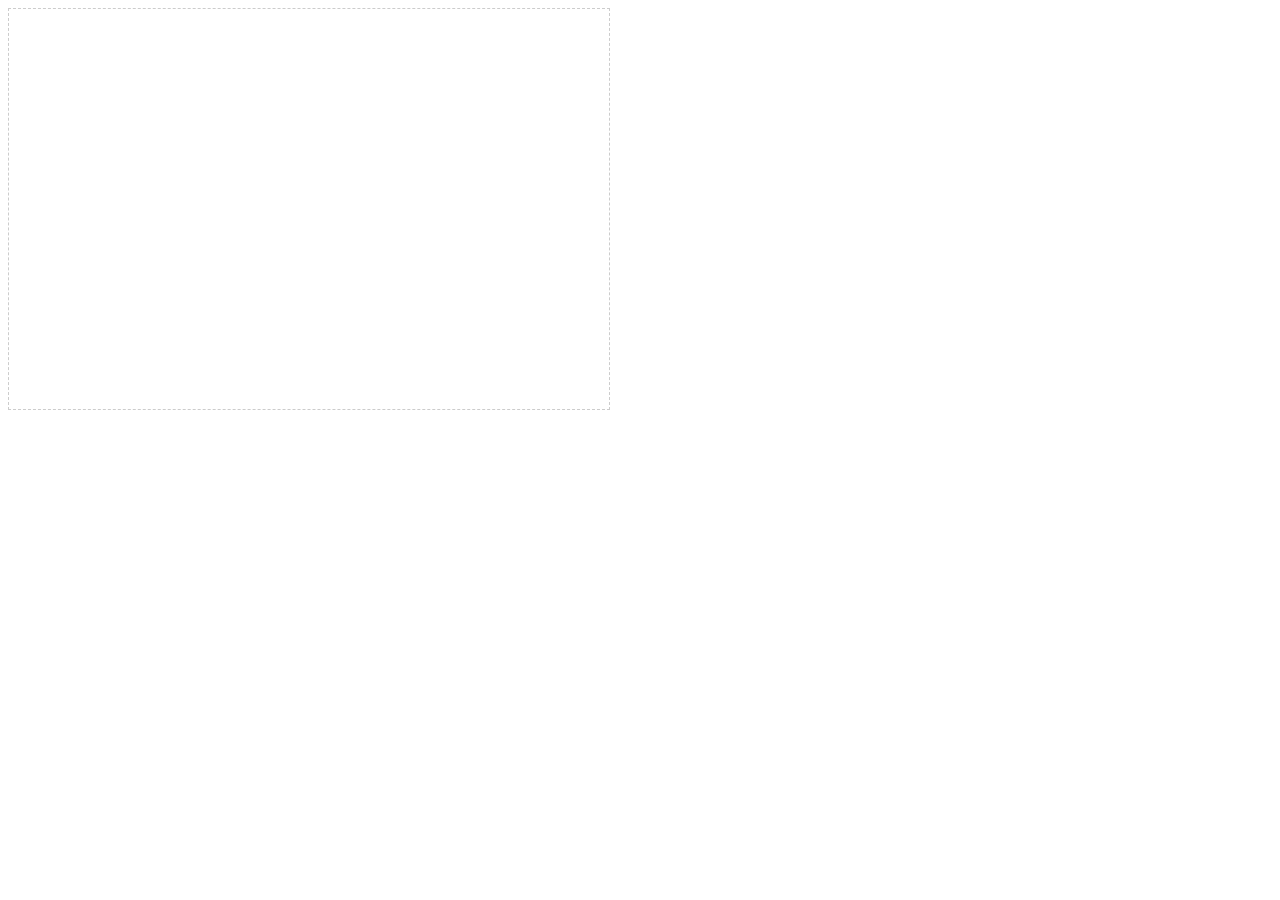
==== templates/show.html @ a34c1577 "v0.1 raw model using GPT [2024.9.14]" ====
<!DOCTYPE html>
<html lang="en">
<head>
    <meta charset="UTF-8">
    <meta name="viewport" content="width=device-width, initial-scale=1.0">
    <title>CPU and Memory Usage</title>
    <script src="/static/js/chart.js"></script>
    <style>
        canvas{border:1px dashed #ccc;}
    </style>
</head>
<body>
    <canvas id="usageChart" width="600" height="400"></canvas>
    
    <script>
        async function fetchUsageData() {
            var host_ip="{{host_ip}}";
            var url='/api/usage_data';
            if("" != host_ip){
                url += "?ip="+host_ip
            }
            
            const response = await fetch(url);
            const data = await response.json();
            // 数据格式转换
            var object={
                timestamp:[],
                cpu_usage:[], 
                memory_usage:[],
                
                host_ip:[], 
                hostname:[]
            };
            for(var i=0; i<data.length; i++){
                object["timestamp"].push(data[i].timestamp)
                object["cpu_usage"].push(data[i].cpu_usage)
                object["memory_usage"].push(data[i].memory_usage)
                object["host_ip"].push(data[i].host_ip)
                object["hostname"].push(data[i].hostname)
            }
                        
            return object;
        }

        function createChart(data) {
            const ctx = document.getElementById('usageChart').getContext('2d');
            const chart = new Chart(ctx, {
                type: 'line',
                //绘图区
                data: {
                    labels: data.timestamp,
                    datasets: [
                        {
                            label: 'CPU Usage (%)',
                            data: data.cpu_usage,
                            borderColor: 'rgba(255, 99, 132, 1)',
                            borderWidth: 2,
                            fill: false
                        },
                        {
                            label: 'Memory Usage (%)',
                            data: data.memory_usage,
                            borderColor: 'rgba(54, 162, 235, 1)',
                            borderWidth: 2,
                            fill: false
                        }
                    ]
                },
                
                options: {
                    responsive: true,
                    // 坐标轴
                    scales: {
                        x: {
                            title: {
                                display: true,
                                text: 'Time',
                            }
                        },
                        y: {
                            title: {
                                display: true,
                                text: 'Usage (%)'
                            },
                            beginAtZero: true,
                            min:0,
                            max:100
                        }
                    },

                    // 图标题
                    plugins: {
                        title: {
                            display: true,
                            text: data.hostname[0], // 主标题
                            font: {
                                size: 20 // 主标题字体大小
                            }
                        },
                        subtitle: {
                            display: true,
                            text: data.host_ip[0], // 子标题
                            font: {
                                color: 'rgba(54, 162, 235, 1)',
                                size: 16 // 子标题字体大小
                            }
                        },

                        legend: {
                            //strokeStyle: 'rgba(54, 162, 235, 100)',
                            display: true // 显示图例
                        }
                    },

                }
            });
        }

        fetchUsageData().then(createChart);
    </script>
</body>
</html>
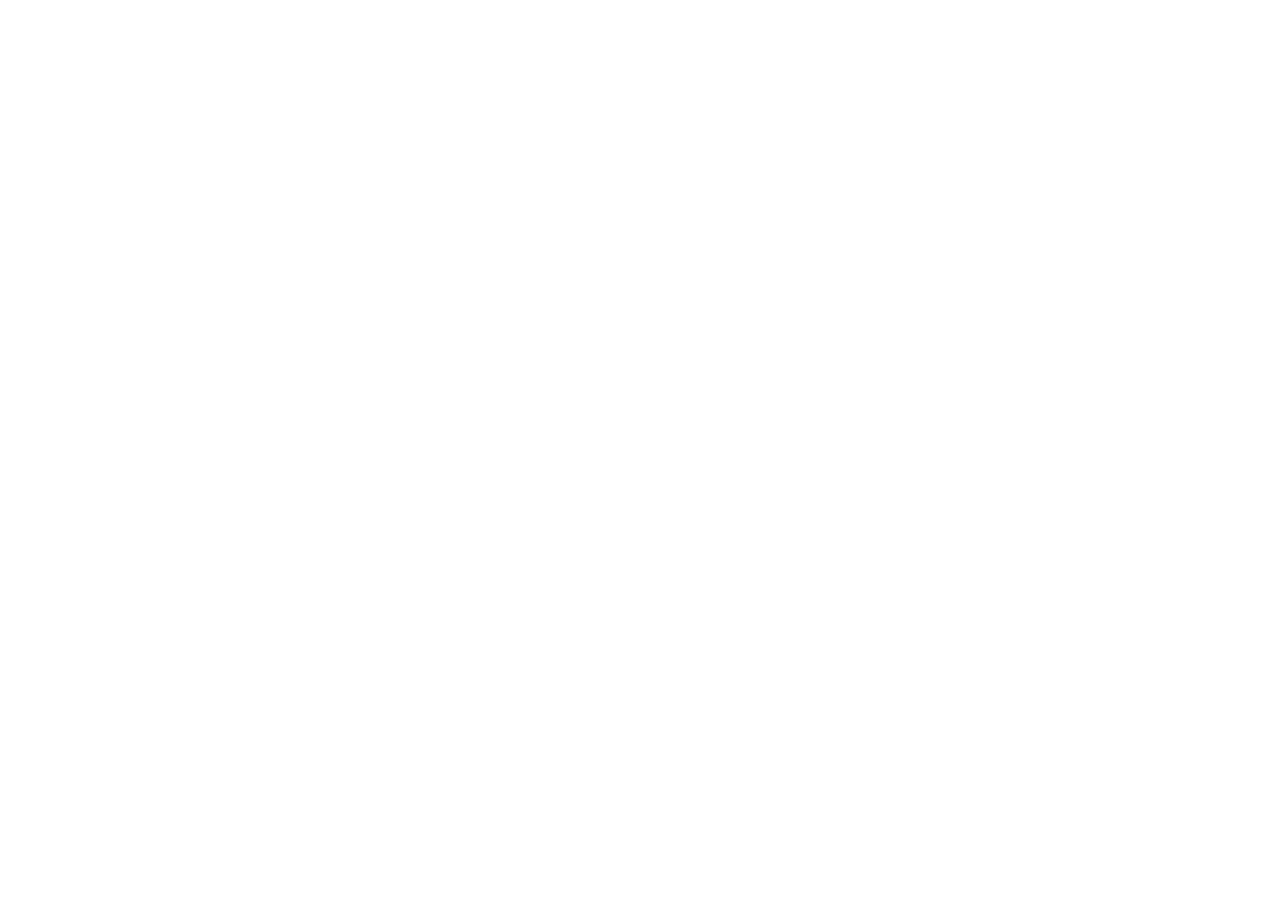
==== commit 1a4e313d: "v0.2 try to use ini file [2024.9.17]" ====
--- a/templates/show.html
+++ b/templates/show.html
@@ -7,7 +7,7 @@
     <title>CPU and Memory Usage</title>
     <script src="/static/js/chart.js"></script>
     <style>
-        canvas{border:1px dashed #ccc;}
+        canvas{ /*border:1px dashed #ccc;*/ }
     </style>
 </head>
 <body>
